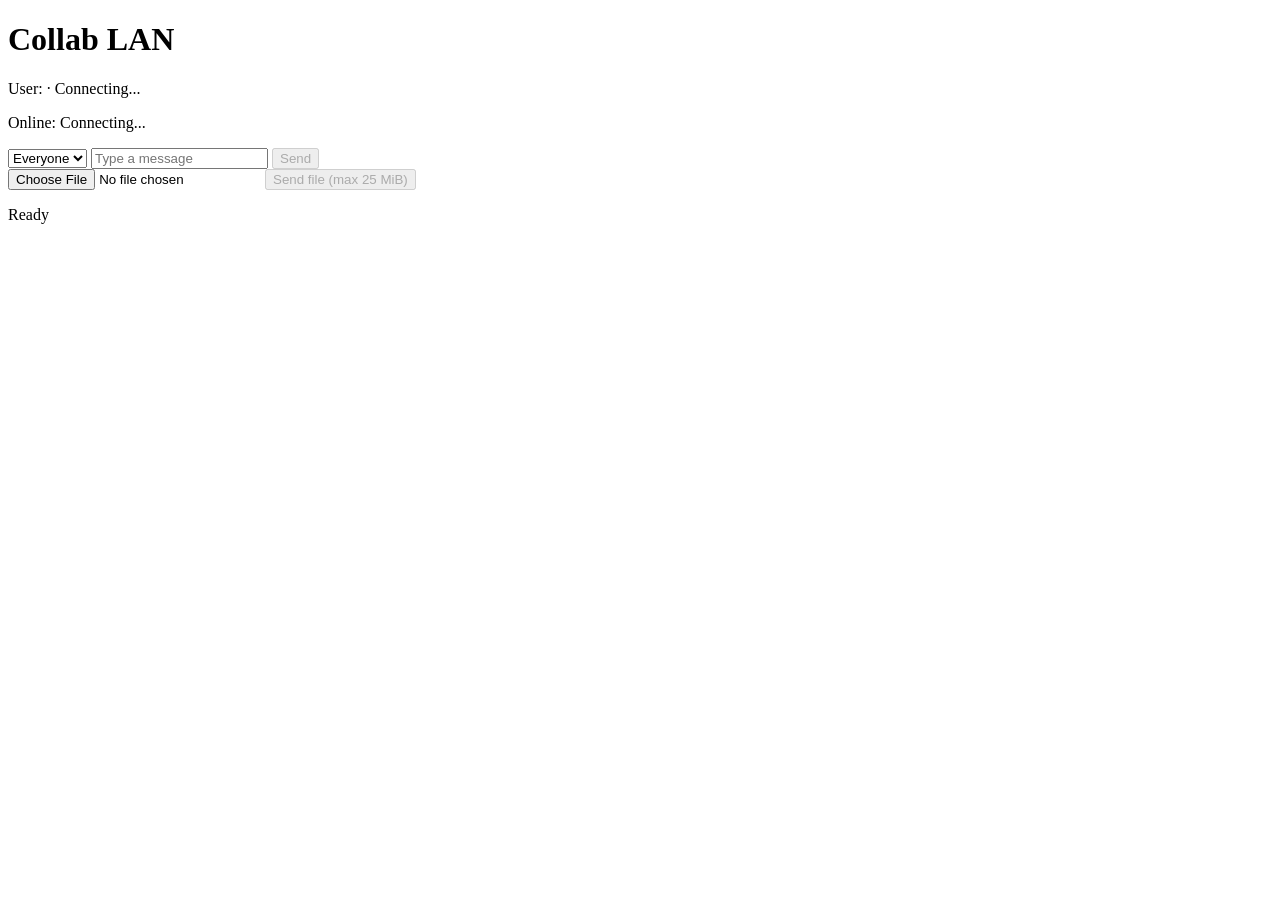
==== collab/web/static/index.html @ 3e2cd7ac "chore: edge case resolving" ====
<!doctype html>
<html lang="en">
<head>
<meta charset="utf-8">
<meta name="viewport" content="width=device-width,initial-scale=1">
<title>Collab LAN</title>
<link rel="stylesheet" href="/static/style.css">
</head>
<body><main>
<h1>Collab LAN</h1>
<p class="muted">User: <b id="self"></b> · <span id="connection" role="status">Connecting...</span></p>
<p>Online: <span id="online">Connecting...</span></p>
<div id="messages" role="log" aria-live="polite"></div>
<section>
<select id="to" aria-label="Recipient"><option value="*">Everyone</option></select>
<input id="message" maxlength="1000" placeholder="Type a message" aria-label="Message">
<button id="send-chat" onclick="sendChat()" disabled>Send</button>
</section>
<section>
<input type="file" id="file" aria-label="File to send">
<button id="send-file" onclick="sendFile()" disabled>Send file (max 25 MiB)</button>
</section>
<div id="transfers" aria-label="File transfers"></div>
<p id="status" class="muted" role="status">Ready</p>
</main>
<script src="/static/app.js" defer></script>
</body></html>
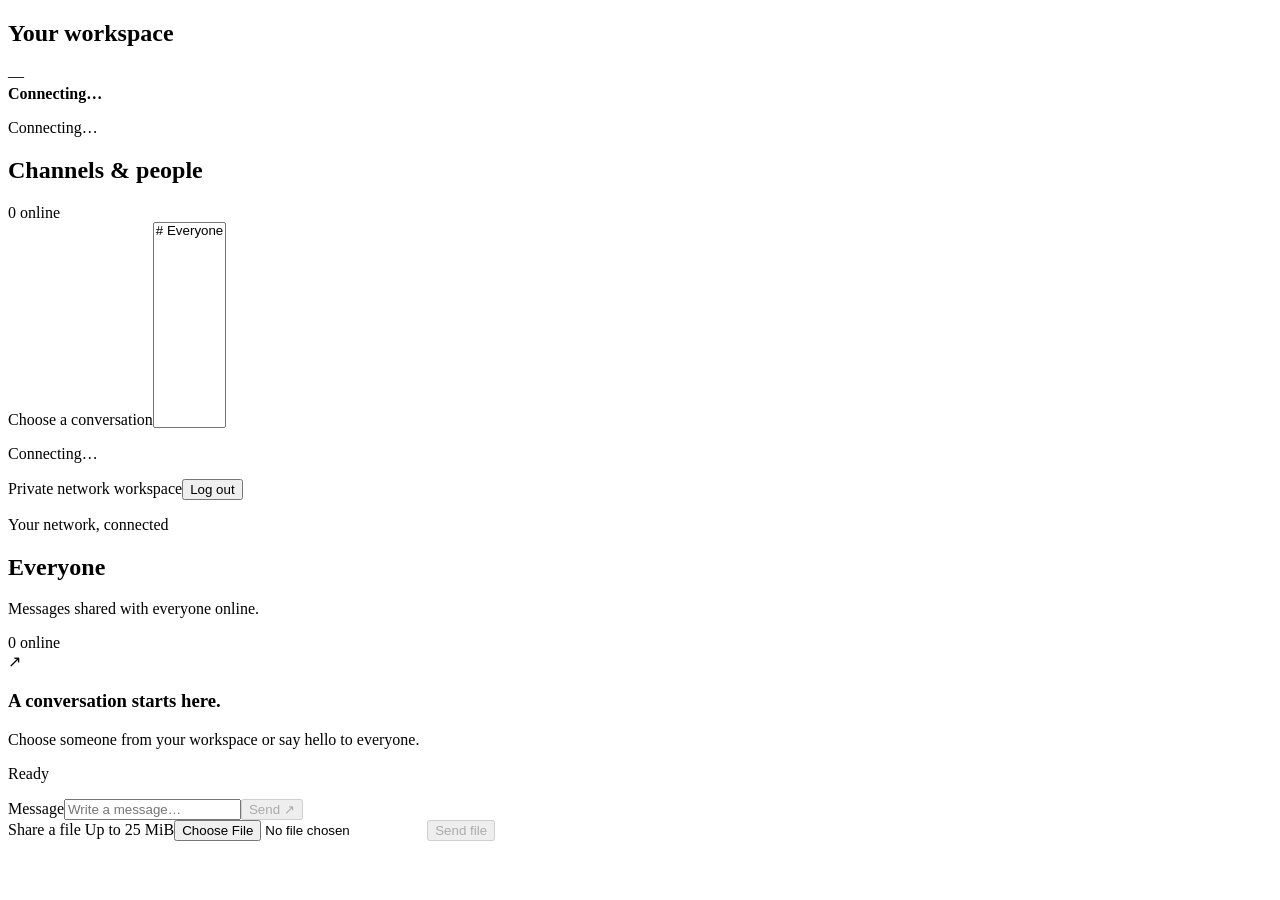
==== commit 33ebc399: "feat: ui" ====
--- a/collab/web/static/index.html
+++ b/collab/web/static/index.html
@@ -1,27 +1,13 @@
 <!doctype html>
-<html lang="en">
-<head>
-<meta charset="utf-8">
-<meta name="viewport" content="width=device-width,initial-scale=1">
-<title>Collab LAN</title>
+<html lang="en"><head><meta charset="utf-8"><meta name="viewport" content="width=device-width,initial-scale=1"><title>Workspace</title>
 <link rel="stylesheet" href="/static/style.css">
-</head>
-<body><main>
-<h1>Collab LAN</h1>
-<p class="muted">User: <b id="self"></b> · <span id="connection" role="status">Connecting...</span></p>
-<p>Online: <span id="online">Connecting...</span></p>
-<div id="messages" role="log" aria-live="polite"></div>
-<section>
-<select id="to" aria-label="Recipient"><option value="*">Everyone</option></select>
-<input id="message" maxlength="1000" placeholder="Type a message" aria-label="Message">
-<button id="send-chat" onclick="sendChat()" disabled>Send</button>
-</section>
-<section>
-<input type="file" id="file" aria-label="File to send">
-<button id="send-file" onclick="sendFile()" disabled>Send file (max 25 MiB)</button>
-</section>
-<div id="transfers" aria-label="File transfers"></div>
-<p id="status" class="muted" role="status">Ready</p>
-</main>
-<script src="/static/app.js" defer></script>
-</body></html>
+<script src="/static/app.js" defer></script></head>
+<body class="workspace-page"><main class="workspace">
+<aside class="sidebar" aria-label="Workspace and people"><div class="account"><h1>Your workspace</h1><div class="identity"><span id="avatar" class="avatar" aria-hidden="true">—</span><div><strong id="self">Connecting…</strong><p id="connection" role="status">Connecting…</p></div></div></div>
+<div class="people"><div class="section-label"><h2>Channels &amp; people</h2><span id="online-count">0 online</span></div><label class="sr-only" for="to">Choose a conversation</label><select id="to" size="12"><option value="*"># Everyone</option></select><p id="online" class="muted">Connecting…</p></div>
+<div class="sidebar-footer"><span>Private network workspace</span><button id="logout" class="secondary">Log out</button></div></aside>
+<section class="conversation" aria-label="Conversation"><div class="conversation-heading"><div><p class="eyebrow">Your network, connected</p><h2 id="chat-title">Everyone</h2><p id="chat-subtitle" class="muted">Messages shared with everyone online.</p></div><span id="conversation-count" class="muted">0 online</span></div>
+<div id="messages" class="messages" role="log" aria-live="polite"><div id="empty-chat" class="empty-chat"><span class="empty-symbol" aria-hidden="true">↗</span><h3>A conversation starts here.</h3><p>Choose someone from your workspace or say hello to everyone.</p></div></div>
+<div class="composer"><p id="status" class="muted" role="status">Ready</p><form id="chat-form" class="message-form"><label class="sr-only" for="message">Message</label><input id="message" maxlength="1000" placeholder="Write a message…" autocomplete="off"><button id="send-chat" disabled>Send <span aria-hidden="true">↗</span></button></form>
+<div class="file-composer"><label class="file-picker" for="file">Share a file <span>Up to 25 MiB</span></label><input type="file" id="file" aria-label="File to send"><button id="send-file" class="secondary" disabled>Send file</button></div></div></section>
+</main></body></html>
